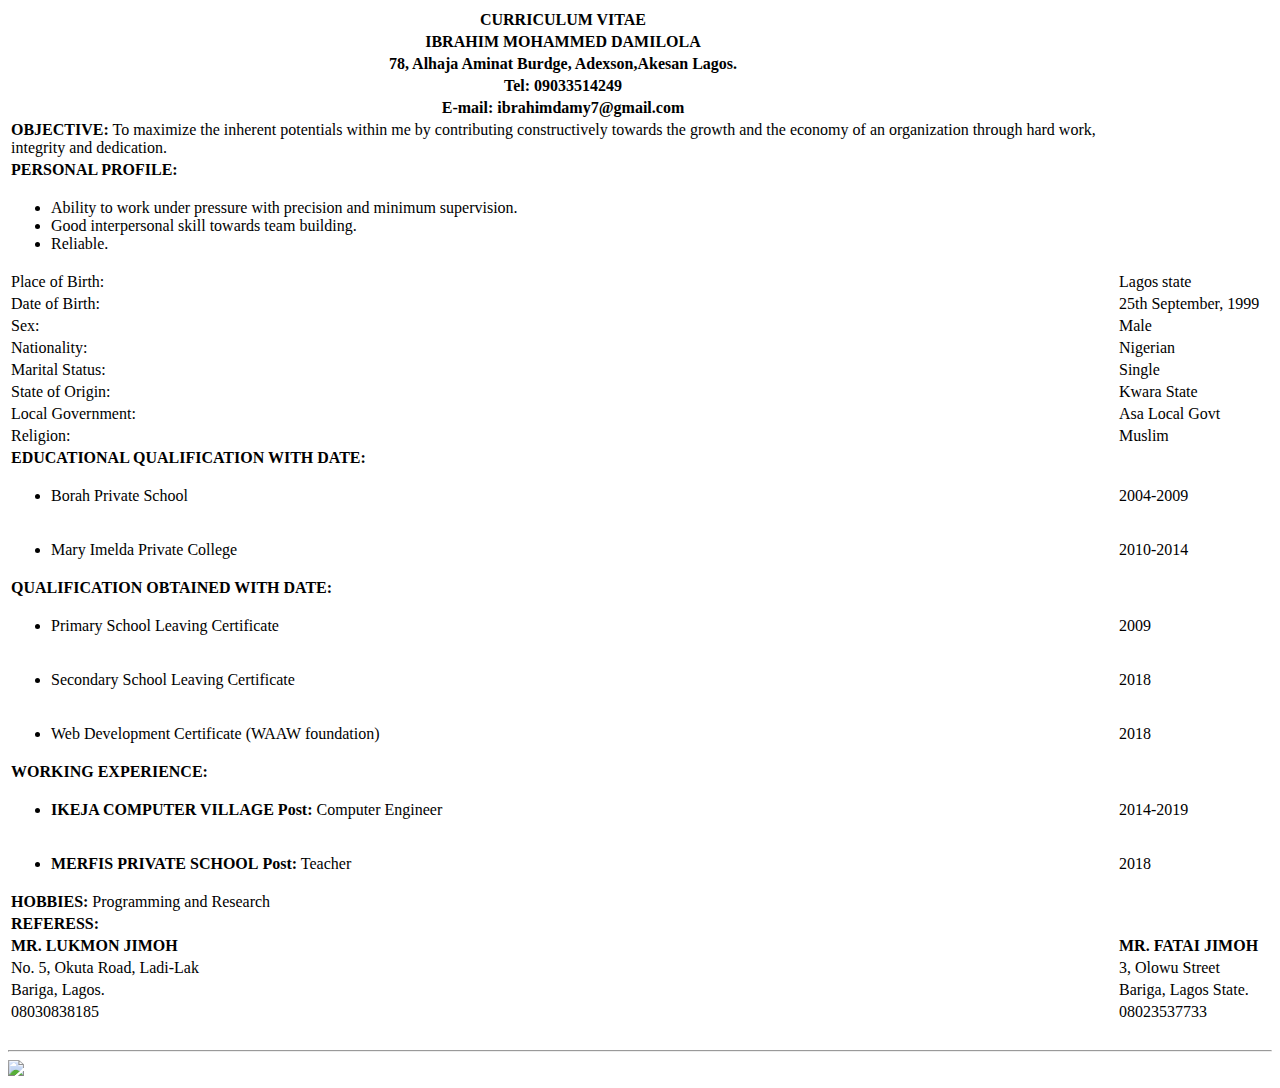
==== mohammed.html @ 001fad33 "html file" ====
<!DOCTYPE html>
<html lang="en">
<head>
    <meta charset="UTF-8">
    <meta name="viewport" content="width=device-width, initial-scale=1.0">
    <meta http-equiv="X-UA-Compatible" content="ie=edge">
    <title>CURRICULUM VITAE</title>
</head>
<body>
    <table>
        <thead>
            <tr>
                <th>CURRICULUM VITAE</th>
            </tr>
            <tr>
                <th>IBRAHIM MOHAMMED DAMILOLA</th>
            </tr>
            <tr>
                <th>78, Alhaja Aminat Burdge, Adexson,Akesan Lagos.</th>
            </tr>
            <tr>
                <th>Tel: 09033514249</th>
            </tr>
            <tr>
                <th>E-mail: ibrahimdamy7@gmail.com</th>
            </tr>
        </thead>
        <tbody>
            <!-- objective -->
            <tr>
                <td><b>OBJECTIVE:</b> To maximize the inherent potentials within me by 
                    contributing constructively towards the growth and the
                     economy of an organization through hard work, integrity and
                      dedication.</td>
            </tr>
            <!-- perdonal profile -->
            <tr>
                <td><b>PERSONAL PROFILE:</b></td>
            </tr>
            <tr>
                <td>
                    <ul>
                        <li>Ability to work under pressure with precision and minimum supervision.</li>                      
                        <li> Good interpersonal skill towards team building.</li>
                        <li>Reliable.</li>
                    </ul>
                </td>
            </tr>
            <tr>
                <td>Place of Birth:</td>
                <td width="150">Lagos state</td>
            </tr>
            <tr>
                <td>Date of Birth:</td>
                <td>25th September, 1999</td>
            </tr>
            <tr>
                <td>Sex:</td>
                <td>Male</td>
            </tr>
            <tr>
                <td>Nationality:</td>
                <td>Nigerian</td>
            </tr>
            <tr>
                <td>Marital Status:</td>
                <td>Single</td>
            </tr>
            <tr>
                <td>State of Origin:</td>
                <td>Kwara State</td>
            </tr>
            <tr>
                <td>Local Government:</td>
                <td>Asa Local Govt</td>
            </tr>
            <tr>
                <td>Religion:</td>
                <td>Muslim</td>
            </tr>
            <!-- Education -->
            <tr>
                <td><b>EDUCATIONAL QUALIFICATION WITH DATE:</b></td>
            </tr>
            <tr>
                <td>
                    <ul>
                        <li>Borah Private School      <td>2004-2009</td></li>                
                    </ul>
            </td>
            </tr>
            <tr>
                <td>
                    <ul>
                        <li>Mary Imelda Private College <td>2010-2014</td></li>
                    </ul>
                </td>
            </tr>
            <!-- Qualifications -->
            <tr>
                <td><b>QUALIFICATION OBTAINED WITH DATE:</b></td>
            </tr>
            <tr>
                <td>
                    <ul>
                        <li>Primary School Leaving Certificate <td>2009</td></li>
                    </ul>
                </td>
             </tr>
             <tr>
                <td>
                    <ul>
                        <li>Secondary School Leaving Certificate  <td>2018</td></li>
                    </ul>
                </td>
            </tr>
            <tr>
                <td>
                    <ul>
                        <li>Web Development Certificate	   (WAAW foundation)   <td>2018</td></li>
                    </ul>
                </td>
            </tr>
            <!-- Work Experience -->
            <tr>
                <td><b>WORKING EXPERIENCE:</b></td>
            </tr>
            <tr>
                <td>
                    <ul>
                        <li><b>IKEJA COMPUTER VILLAGE</b> <b>Post:</b> Computer Engineer <td> 2014-2019 </td></li>
                    </ul>
                </td>
            </tr>
            <tr>
                <td>
                    <ul>
                        <li><b> MERFIS PRIVATE SCHOOL</b> <b>Post:</b> Teacher <td> 2018 </td></li>
                    </ul>
                </td>
            </tr>
            <!-- Hobby -->
            <tr>
                <td><b>HOBBIES:</b> Programming and Research</td>
            </tr>
         	<!-- Referees -->
            <tr>
                <td><b>REFERESS:</b></td>
            </tr>
            <tr>
                <td><b>MR. LUKMON JIMOH</b> </td>
                <td><b>MR. FATAI JIMOH</b> </td>
            </tr>
            <tr>
                <td>No. 5, Okuta Road, Ladi-Lak</td>
                <td>3, Olowu Street</td>
            </tr>
            <tr>
                <td>Bariga, Lagos.</td>
                <td>Bariga, Lagos State.</td>
            </tr>
            <tr>
                <td>08030838185</td>
                <td>08023537733</td>
            </tr>
        </tbody>
    </table>
    <br>
    <hr>
<!--    image-->
    <img src="https://res.cloudinary.com/dvbwpicno/image/upload/v1566490977/a2mccwbm3cf0fm9rfdeu.png" />
</body>
</html>
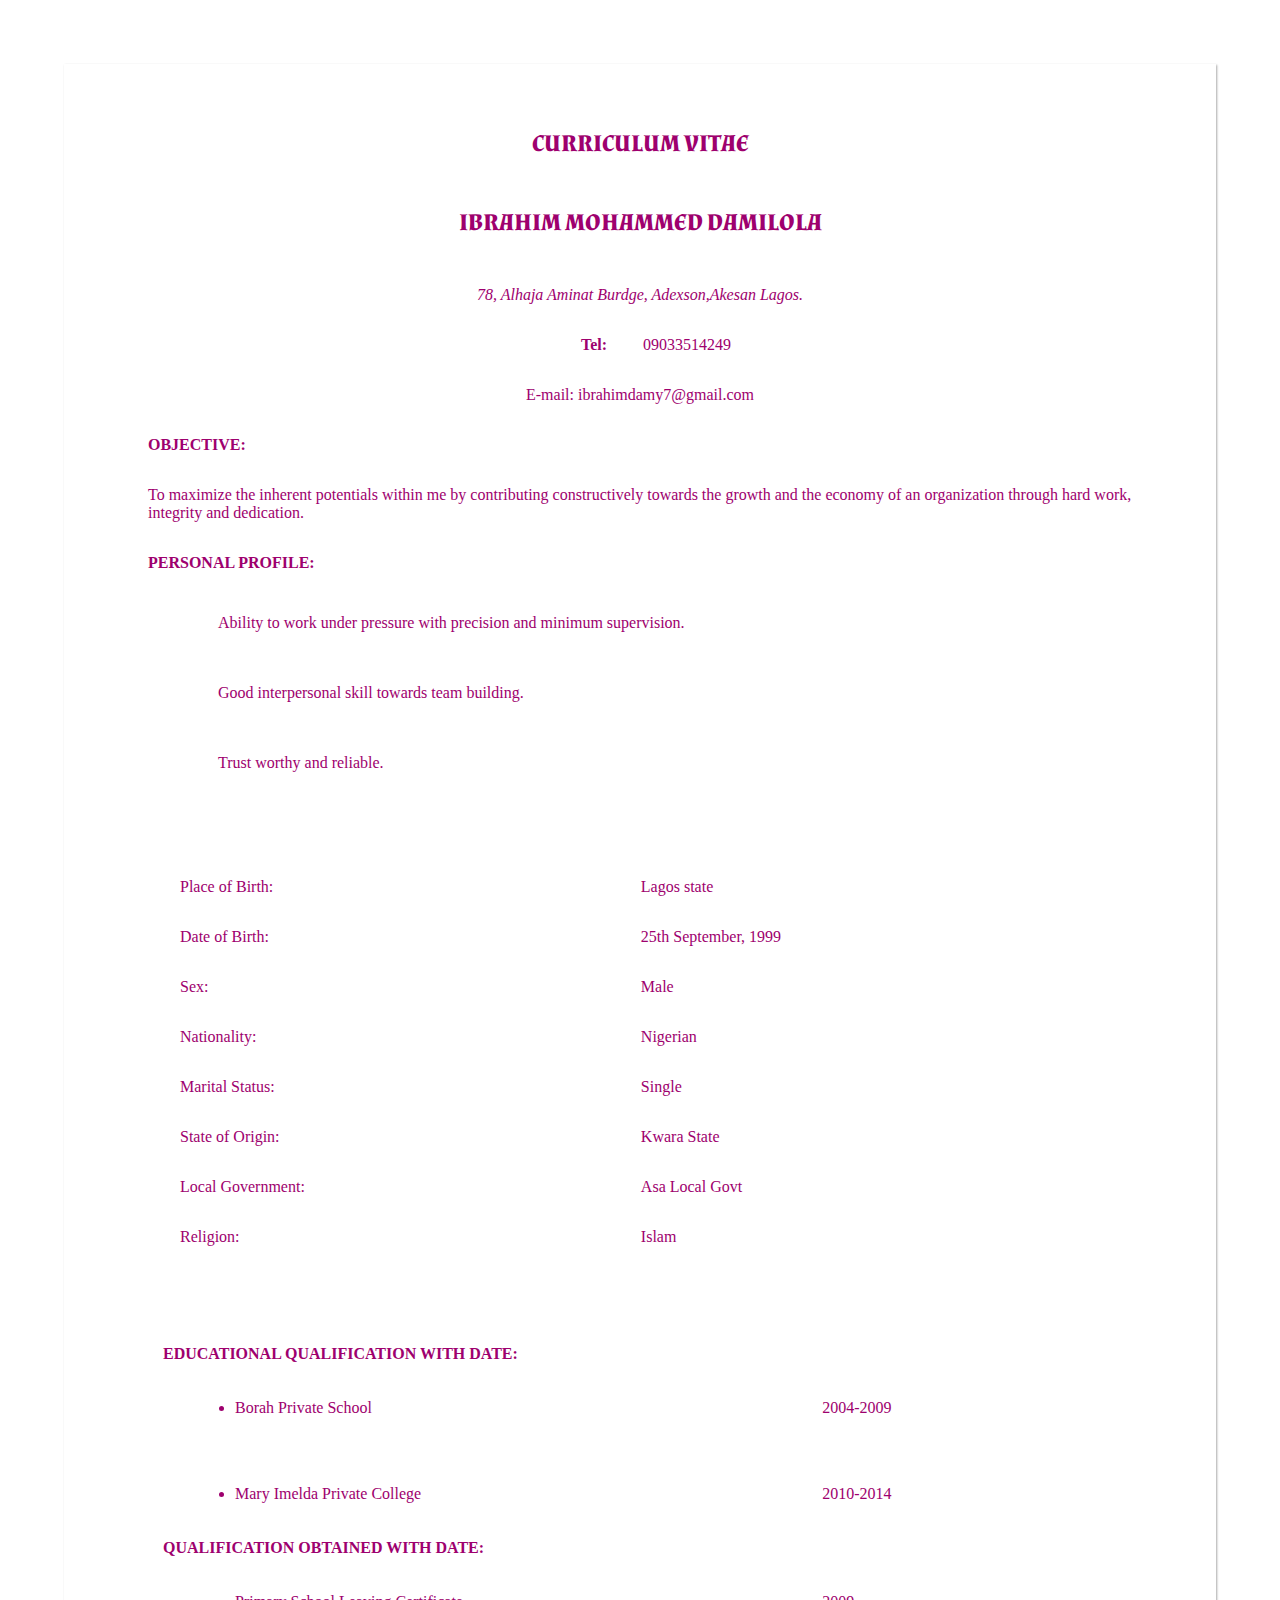
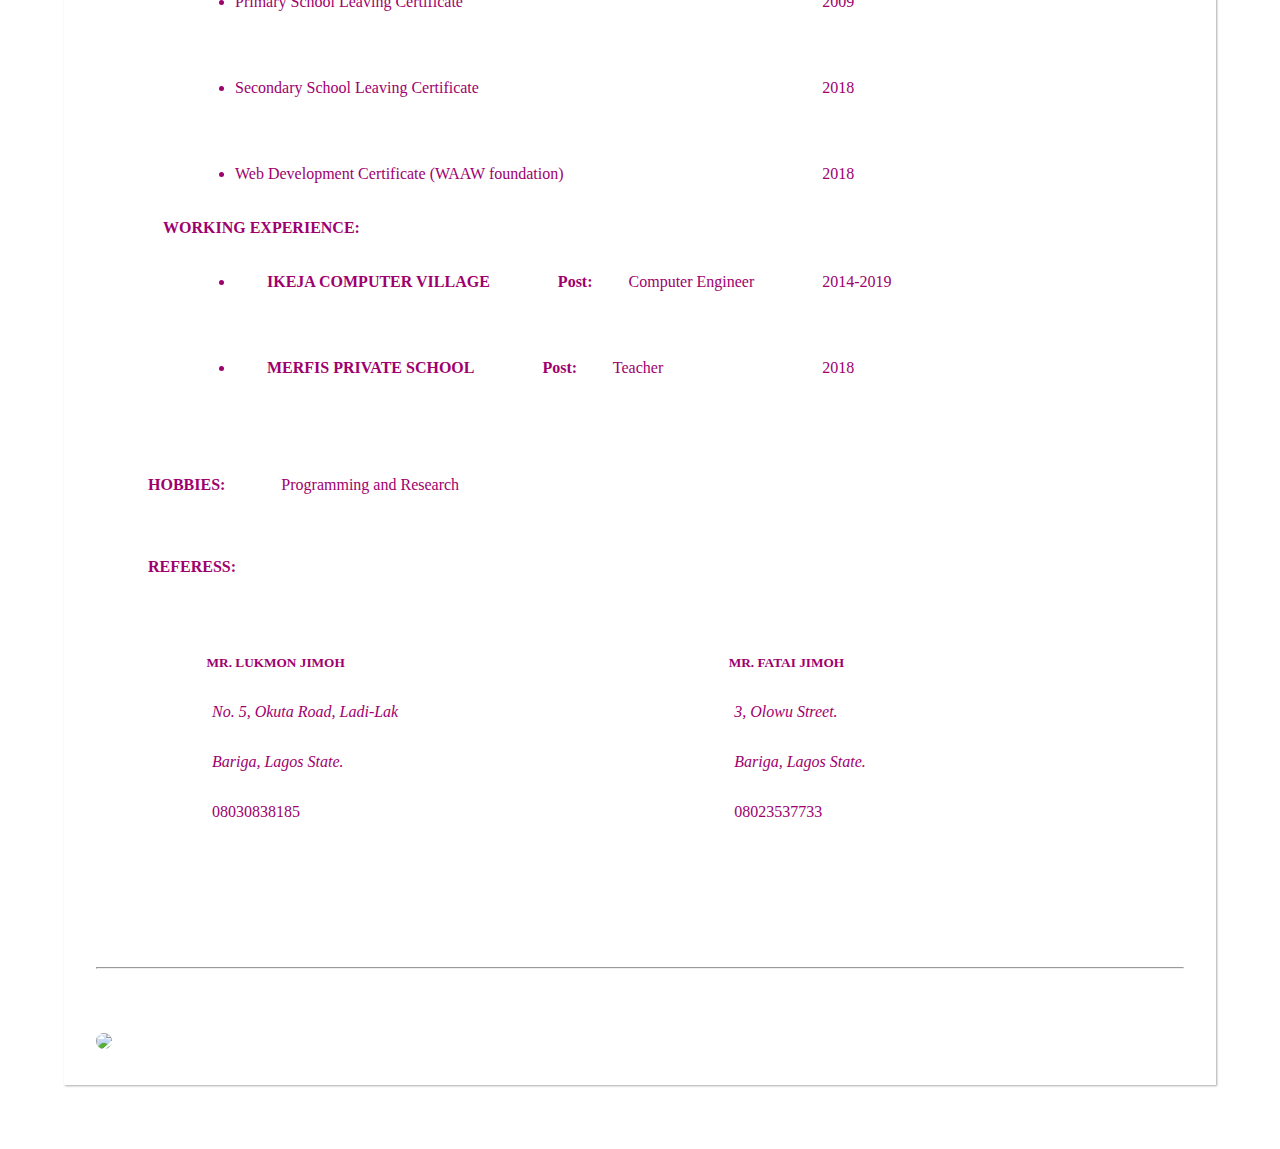
==== commit 348cbff5: "css" ====
--- a/mohammed.html
+++ b/mohammed.html
@@ -1,173 +1,188 @@
 <!DOCTYPE html>
 <html lang="en">
+
 <head>
-    <meta charset="UTF-8">
-    <meta name="viewport" content="width=device-width, initial-scale=1.0">
-    <meta http-equiv="X-UA-Compatible" content="ie=edge">
+    <meta charset="UTF-8" />
+    <meta name="viewport" content="width=device-width, initial-scale=1.0" />
+    <meta http-equiv="X-UA-Compatible" content="ie=edge" />
     <title>CURRICULUM VITAE</title>
+    <link rel="stylesheet" href="./assets/style.css" />
+    <link rel="icon" type="image/x-icon" href="https://res.cloudinary.com/dvbwpicno/image/upload/v1567003668/blqvrjwn3b7z9mempuzp.png" />
+    <!-- google font -->
+    <link href="https://fonts.googleapis.com/css?family=Almendra&display=swap" rel="stylesheet" />
 </head>
+
 <body>
-    <table>
-        <thead>
-            <tr>
-                <th>CURRICULUM VITAE</th>
-            </tr>
-            <tr>
-                <th>IBRAHIM MOHAMMED DAMILOLA</th>
-            </tr>
-            <tr>
-                <th>78, Alhaja Aminat Burdge, Adexson,Akesan Lagos.</th>
-            </tr>
-            <tr>
-                <th>Tel: 09033514249</th>
-            </tr>
-            <tr>
-                <th>E-mail: ibrahimdamy7@gmail.com</th>
-            </tr>
-        </thead>
-        <tbody>
-            <!-- objective -->
-            <tr>
-                <td><b>OBJECTIVE:</b> To maximize the inherent potentials within me by 
-                    contributing constructively towards the growth and the
-                     economy of an organization through hard work, integrity and
-                      dedication.</td>
-            </tr>
-            <!-- perdonal profile -->
-            <tr>
-                <td><b>PERSONAL PROFILE:</b></td>
-            </tr>
-            <tr>
-                <td>
-                    <ul>
-                        <li>Ability to work under pressure with precision and minimum supervision.</li>                      
-                        <li> Good interpersonal skill towards team building.</li>
-                        <li>Reliable.</li>
+    <section main-head>
+        <div header>
+            <h2>CURRICULUM VITAE</h2>
+            <h2>IBRAHIM MOHAMMED DAMILOLA</h2>
+        </div>
+        <div>
+            <address>78, Alhaja Aminat Burdge, Adexson,Akesan Lagos.</address>
+            <p><b>Tel:</b> 09033514249</p>
+            <p>E-mail: ibrahimdamy7@gmail.com</p>
+        </div>
+    </section>
+    <section>
+        <!-- objective -->
+        <div tag>
+            <h4>OBJECTIVE:</h4>
+            <p>
+                To maximize the inherent potentials within me by contributing
+                constructively towards the growth and the economy of an organization
+                through hard work, integrity and dedication.
+            </p>
+        </div>
+        <!-- personal profile -->
+        <div>
+            <h4 tag>PERSONAL PROFILE:</h4>
+            <div>
+                <p class="texts">
+                    Ability to work under pressure with precision and minimum
+                    supervision.
+                </p>
+                <p class="texts">Good interpersonal skill towards team building.</p>
+                <p class="texts">Trust worthy and reliable.</p>
+            </div>
+        </div>
+        <div info>
+            <div>
+                <p class="info-text">Place of Birth:</p>
+                <p class="info-text">Date of Birth:</p>
+                <p class="info-text">Sex:</p>
+                <p class="info-text">Nationality:</p>
+                <p class="info-text">Marital Status:</p>
+                <p class="info-text">State of Origin:</p>
+                <p class="info-text">Local Government:</p>
+                <p class="info-text">Religion:</p>
+            </div>
+            <div right>
+                <p class="info-text">Lagos state</p>
+                <p class="info-text">25th September, 1999</p>
+                <p class="info-text">Male</p>
+                <p class="info-text">Nigerian</p>
+                <p class="info-text">Single</p>
+                <p class="info-text">Kwara State</p>
+                <p class="info-text">Asa Local Govt</p>
+                <p class="info-text">Islam</p>
+            </div>
+        </div>
+        <table>
+            <tbody>
+                <!-- Education -->
+                <tr>
+                    <td><b>EDUCATIONAL QUALIFICATION WITH DATE:</b></td>
+                </tr>
+                <tr>
+                    <td>
+                        <ul>
+                            <li>
+                                Borah Private School
+                    <td>2004-2009</td>
+                    </li>
                     </ul>
-                </td>
-            </tr>
-            <tr>
-                <td>Place of Birth:</td>
-                <td width="150">Lagos state</td>
-            </tr>
-            <tr>
-                <td>Date of Birth:</td>
-                <td>25th September, 1999</td>
-            </tr>
-            <tr>
-                <td>Sex:</td>
-                <td>Male</td>
-            </tr>
-            <tr>
-                <td>Nationality:</td>
-                <td>Nigerian</td>
-            </tr>
-            <tr>
-                <td>Marital Status:</td>
-                <td>Single</td>
-            </tr>
-            <tr>
-                <td>State of Origin:</td>
-                <td>Kwara State</td>
-            </tr>
-            <tr>
-                <td>Local Government:</td>
-                <td>Asa Local Govt</td>
-            </tr>
-            <tr>
-                <td>Religion:</td>
-                <td>Muslim</td>
-            </tr>
-            <!-- Education -->
-            <tr>
-                <td><b>EDUCATIONAL QUALIFICATION WITH DATE:</b></td>
-            </tr>
-            <tr>
-                <td>
-                    <ul>
-                        <li>Borah Private School      <td>2004-2009</td></li>                
+                    </td>
+                </tr>
+                <tr>
+                    <td>
+                        <ul>
+                            <li>
+                                Mary Imelda Private College
+                    <td>2010-2014</td>
+                    </li>
                     </ul>
-            </td>
-            </tr>
-            <tr>
-                <td>
-                    <ul>
-                        <li>Mary Imelda Private College <td>2010-2014</td></li>
+                    </td>
+                </tr>
+                <!-- Qualifications -->
+                <tr>
+                    <td><b>QUALIFICATION OBTAINED WITH DATE:</b></td>
+                </tr>
+                <tr>
+                    <td>
+                        <ul>
+                            <li>
+                                Primary School Leaving Certificate
+                    <td>2009</td>
+                    </li>
                     </ul>
-                </td>
-            </tr>
-            <!-- Qualifications -->
-            <tr>
-                <td><b>QUALIFICATION OBTAINED WITH DATE:</b></td>
-            </tr>
-            <tr>
-                <td>
-                    <ul>
-                        <li>Primary School Leaving Certificate <td>2009</td></li>
+                    </td>
+                </tr>
+                <tr>
+                    <td>
+                        <ul>
+                            <li>
+                                Secondary School Leaving Certificate
+                    <td>2018</td>
+                    </li>
                     </ul>
-                </td>
-             </tr>
-             <tr>
-                <td>
-                    <ul>
-                        <li>Secondary School Leaving Certificate  <td>2018</td></li>
+                    </td>
+                </tr>
+                <tr>
+                    <td>
+                        <ul>
+                            <li>
+                                Web Development Certificate (WAAW foundation)
+                    <td>2018</td>
+                    </li>
                     </ul>
-                </td>
-            </tr>
-            <tr>
-                <td>
-                    <ul>
-                        <li>Web Development Certificate	   (WAAW foundation)   <td>2018</td></li>
+                    </td>
+                </tr>
+                <!-- Work Experience -->
+                <tr>
+                    <td><b>WORKING EXPERIENCE:</b></td>
+                </tr>
+                <tr>
+                    <td>
+                        <ul>
+                            <li>
+                                <b>IKEJA COMPUTER VILLAGE</b> <b>Post:</b> Computer Engineer
+                    <td>2014-2019</td>
+                    </li>
                     </ul>
-                </td>
-            </tr>
-            <!-- Work Experience -->
-            <tr>
-                <td><b>WORKING EXPERIENCE:</b></td>
-            </tr>
-            <tr>
-                <td>
-                    <ul>
-                        <li><b>IKEJA COMPUTER VILLAGE</b> <b>Post:</b> Computer Engineer <td> 2014-2019 </td></li>
+                    </td>
+                </tr>
+                <tr>
+                    <td>
+                        <ul>
+                            <li>
+                                <b> MERFIS PRIVATE SCHOOL</b> <b>Post:</b> Teacher
+                    <td>2018</td>
+                    </li>
                     </ul>
-                </td>
-            </tr>
-            <tr>
-                <td>
-                    <ul>
-                        <li><b> MERFIS PRIVATE SCHOOL</b> <b>Post:</b> Teacher <td> 2018 </td></li>
-                    </ul>
-                </td>
-            </tr>
-            <!-- Hobby -->
-            <tr>
-                <td><b>HOBBIES:</b> Programming and Research</td>
-            </tr>
-         	<!-- Referees -->
-            <tr>
-                <td><b>REFERESS:</b></td>
-            </tr>
-            <tr>
-                <td><b>MR. LUKMON JIMOH</b> </td>
-                <td><b>MR. FATAI JIMOH</b> </td>
-            </tr>
-            <tr>
-                <td>No. 5, Okuta Road, Ladi-Lak</td>
-                <td>3, Olowu Street</td>
-            </tr>
-            <tr>
-                <td>Bariga, Lagos.</td>
-                <td>Bariga, Lagos State.</td>
-            </tr>
-            <tr>
-                <td>08030838185</td>
-                <td>08023537733</td>
-            </tr>
-        </tbody>
-    </table>
-    <br>
-    <hr>
-<!--    image-->
-    <img src="https://res.cloudinary.com/dvbwpicno/image/upload/v1566490977/a2mccwbm3cf0fm9rfdeu.png" />
+                    </td>
+                </tr>
+            </tbody>
+        </table>
+        <!-- hobby -->
+        <div>
+            <h4 hobby tag>HOBBIES:</h4>
+            <p hobby>Programming and Research</p>
+        </div>
+        <!-- referees -->
+        <div>
+            <h4 tag>REFERESS:</h4>
+            <div info>
+                <div>
+                    <h5>MR. LUKMON JIMOH</h5>
+                    <address>No. 5, Okuta Road, Ladi-Lak</address>
+                    <address>Bariga, Lagos State.</address>
+                    <p>08030838185</p>
+                </div>
+
+                <div right>
+                    <h5>MR. FATAI JIMOH</h5>
+                    <address>3, Olowu Street.</address>
+                    <address>Bariga, Lagos State.</address>
+                    <p>08023537733</p>
+                </div>
+            </div>
+        </div>
+    </section>
+    <br />
+    <hr />
+    <!--    image-->
+    <img src="https://res.cloudinary.com/dvbwpicno/image/upload/v1566490977/a2mccwbm3cf0fm9rfdeu.png" width="500" />
 </body>
+
 </html>--- a/assets/style.css
+++ b/assets/style.css
@@ -0,0 +1,84 @@
+* {
+    margin:  2em;
+}
+
+body {
+    box-shadow: 1px 1px 2px #aaa;
+    color: #9e006e;
+}
+
+[main-head] {
+    text-align: center;
+}
+
+[header] {
+    padding-top: 1em; 
+    font-family: 'Almendra', serif;
+}
+
+[tag] {
+   margin: 20px;
+}
+
+.texts {
+    margin-left: 3em;
+    padding: 10px;
+}
+
+[info] {
+  display: flex; 
+  margin: 20px;
+}
+
+[right] {
+    margin-left: 15em;
+}
+
+.info-work-date {
+    margin: 5em;
+}
+
+[hobby] {
+    display: inline-block;
+}
+
+[src] {
+    align-self: auto;
+   border-radius: 10px;
+}
+
+/* media query */
+@media only screen and (max-width: 720px) {
+    * {
+        margin:  0.5em;
+    }
+    
+    [tag] {
+       margin: 20px;
+    }
+    
+    .texts {
+        margin-left: 2em;
+        text-align: justify;
+        padding: 10px;
+    }
+    
+    [info] {
+      display: flex; 
+    }
+    
+    [right] {
+        margin-left: 0.5em;
+    }
+    
+    .info-text {
+        margin: 2em 0 !important;
+    }
+    
+    [src] {
+        margin: 0;
+        padding: 0;
+        width: 100%;
+        border-radius: 10px;
+    }
+}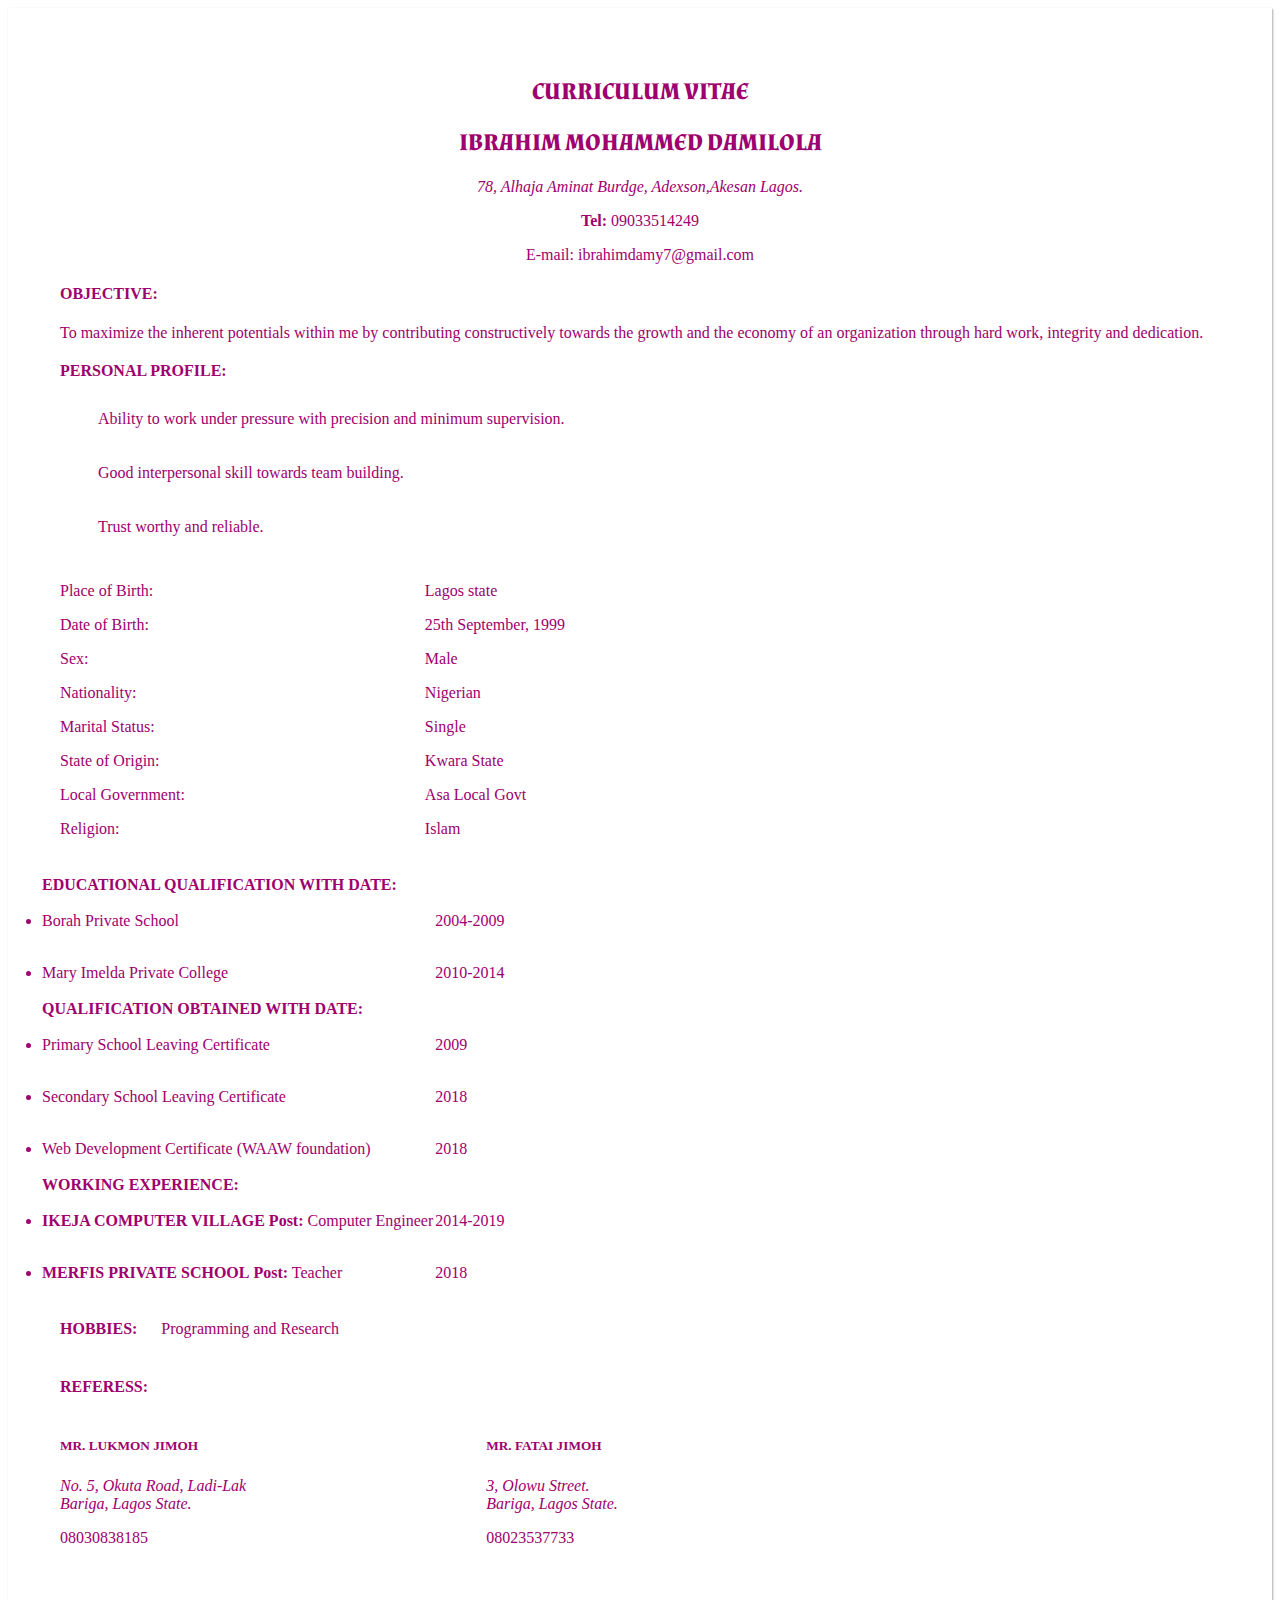
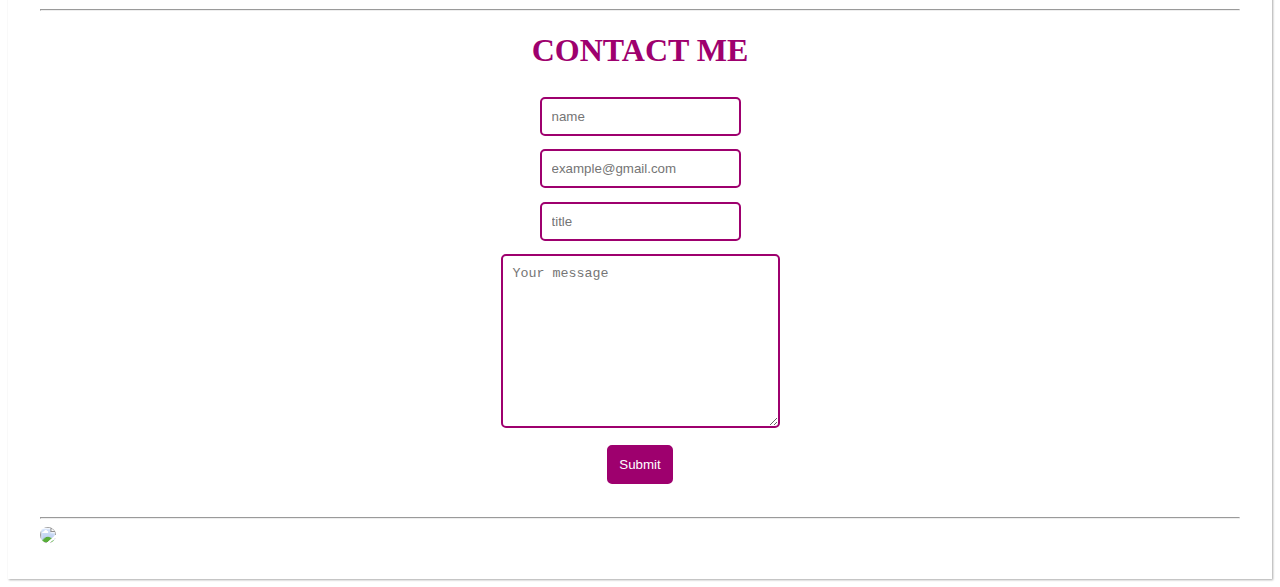
==== commit c250485b: "edit texts" ====
--- a/mohammed.html
+++ b/mohammed.html
@@ -6,10 +6,13 @@
     <meta name="viewport" content="width=device-width, initial-scale=1.0" />
     <meta http-equiv="X-UA-Compatible" content="ie=edge" />
     <title>CURRICULUM VITAE</title>
-    <link rel="stylesheet" href="./assets/style.css" />
+    <link rel="stylesheet" href="./assets/css/style.css" />
     <link rel="icon" type="image/x-icon" href="https://res.cloudinary.com/dvbwpicno/image/upload/v1567003668/blqvrjwn3b7z9mempuzp.png" />
     <!-- google font -->
     <link href="https://fonts.googleapis.com/css?family=Almendra&display=swap" rel="stylesheet" />
+    <!-- font awesome -->
+    <link rel="stylesheet" href="https://use.fontawesome.com/releases/v5.8.1/css/all.css"
+        integrity="sha384-50oBUHEmvpQ+1lW4y57PTFmhCaXp0ML5d60M1M7uH2+nqUivzIebhndOJK28anvf" crossorigin="anonymous">
 </head>
 
 <body>
@@ -181,8 +184,34 @@
     </section>
     <br />
     <hr />
+    <!-- contact -->
+    <section contact>
+       <div >
+           <h1>CONTACT ME</h1>
+           <form action="">
+               <p id="icon"><i class="far fa-envelope"></i></p>    
+               <!-- name -->
+               <input type="text" placeholder="name" class="input" id="name"><br>
+               <p id="name-message" class="message">name must be more than 4 letters</p>
+               <!-- email -->
+               <input type="email" placeholder="example@gmail.com" class="input" id="email"><br>
+               <p id="email-message" class="message"> must be an email</p>
+               <!-- title -->
+               <input type="text" placeholder="title" class="input" id="title"><br>
+               <p id="title-message" class="message">please add a title</p>
+               <!-- message -->
+               <textarea cols="30" rows="10" placeholder="Your message" class="input" id="textarea"></textarea><br>
+               <p id="text-message" class="message">message body must contain more than 20 characters</p>
+               <button class="input" id="submit">Submit</button>
+           </form>
+       </div>
+    </section>
+    <br />
+    <hr />
     <!--    image-->
     <img src="https://res.cloudinary.com/dvbwpicno/image/upload/v1566490977/a2mccwbm3cf0fm9rfdeu.png" width="500" />
+    <!-- script -->
+    <script src="./assets/js/index.js"></script>
 </body>
 
 </html>--- a/assets/css/style.css
+++ b/assets/css/style.css
@@ -0,0 +1,117 @@
+* {
+    padding: 0;
+}
+
+body {
+    box-shadow: 1px 1px 2px #aaa;
+    color: #9e006e;
+    padding: 2em;
+}
+
+[main-head] {
+    text-align: center;
+}
+
+[header] {
+    padding-top: 1em; 
+    font-family: 'Almendra', serif;
+}
+
+[tag] {
+   margin: 20px;
+}
+
+.texts {
+    margin-left: 3em;
+    padding: 10px;
+}
+
+[info] {
+  display: flex; 
+  margin: 20px;
+}
+
+[right] {
+    margin-left: 15em;
+}
+
+.info-work-date {
+    margin: 5em;
+}
+
+[hobby] {
+    display: inline-block;
+}
+
+[src] {
+    align-self: auto;
+   border-radius: 10px;
+}
+
+/* contact */
+[contact] {
+    text-align: center;
+}
+
+.input {
+    border: 2px solid #9e006e;
+    border-radius: 5px;
+    padding: 10px;
+    margin: 0.5em;
+}
+
+#submit {
+    background-color: #9e006e;
+    color: #ffffff;
+}
+
+.message{
+    display: none;
+    color: red;
+}
+
+#icon{
+     display: none;
+     font-size: 3em;
+     color: #01f802;
+     transition-delay: 3s;
+}
+
+
+/* media query */
+@media only screen and (max-width: 720px) {
+
+    [tag] {
+       margin: 20px;
+    }
+    
+    .texts {
+        margin-left: 2em;
+        text-align: justify;
+        padding: 10px;
+    }
+    
+    [info] {
+      display: flex; 
+    }
+    
+    [right] {
+        margin-left: 0.5em;
+    }
+    
+    .info-text {
+        margin: 2em 0 !important;
+    }
+    
+    [src] {
+        margin: 0;
+        padding: 0;
+        width: 100%;
+        border-radius: 10px;
+    }
+
+    /* contact */
+    #textarea {
+        margin: 0.5em 0;
+    }
+}